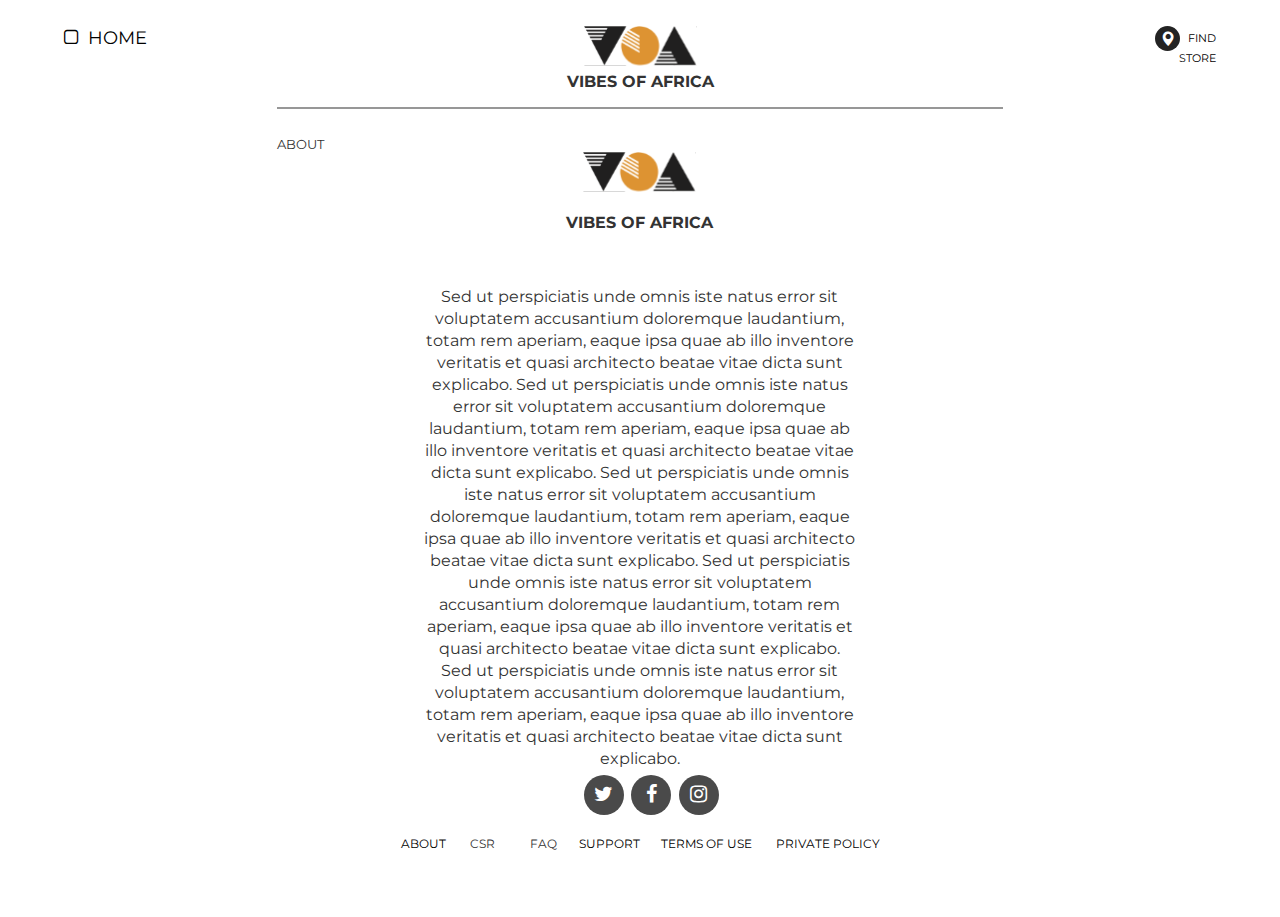
==== about.html @ 73fddd93 "contacts and others added" ====
<!DOCTYPE html>

<html>
    <head>
        <meta charset="utf-8" />
        <meta name="viewport" content="user-scalable=no, initial-scale=1, maximum-scale=1, minimum-scale=1, width=device-width" />
        <link rel="stylesheet" type="text/css" href="css/bootstrap.min.css">
        <link rel="stylesheet" type="text/css" href="css/font-awesome.min.css">
        
        <title>about</title>
        <link href="https://fonts.googleapis.com/css?family=Montserrat:300" rel="stylesheet">
        <link rel="stylesheet" href="https://maxcdn.bootstrapcdn.com/bootstrap/3.3.7/css/bootstrap.min.css">
        <script src="https://ajax.googleapis.com/ajax/libs/jquery/3.3.1/jquery.min.js"></script>
        <script src="https://maxcdn.bootstrapcdn.com/bootstrap/3.3.7/js/bootstrap.min.js"></script>
        <link href="https://stackpath.bootstrapcdn.com/font-awesome/4.7.0/css/font-awesome.min.css" rel="stylesheet" >
        <link rel="stylesheet" type="text/css" href="css/index.css">
        <link rel="stylesheet" type="text/css" href="css/product.css">
        <link href="https://fonts.googleapis.com/css?family=Montserrat:700" rel="stylesheet">

    </head>

    <body>
        <div class="container">
            <div class="header" style="height:6vh;">
                <div class="row">
                        <div class=" col-md-4 head-left">
                                <a href="index.html"><span style="font-size: 18PX;"><i class="fa fa-square-o" aria-hidden="true"></i>&nbsp;&nbsp;HOME</span></a>
                        </div>
                        <div class="col-md-4 head-center"><img src="img/logo.svg"></div>
                        <div class="col-md-4">
                            <div class="row">
                                <div class="col-md-9"></div>
                                    <div  class="col-md-3 head-right">
                                            <a href="#"><div class="img-circle map"><i class="glyphicon glyphicon-map-marker"></i></div><div class="store">FIND STORE</div></a>
                                    </div>
                            </div>
                        </div>
                </div>
                <div align="center"><p style="font-size: 16px; font-weight: bold;">VIBES OF AFRICA</p></div>
            </div>
            
            <div class="body">
                <div class="hr"></div>
                <div class="row row-four about" style="height: 70vh; padding:0;">
                    <p style="font-size: 13px; line-height: 16px;">ABOUT</p>
                    <div class="head-center" style=" margin-bottom:15px;"><img src="img/logo.svg"></div>
                    <div align="center"><p style="font-size: 16px; font-weight: bold;">VIBES OF AFRICA</p></div>
                    <div lign="center" style=" margin-top:15px; font-size: 16px; line-height: 22px; text-align: center; padding: 5% 20% 0 20%;">Sed ut perspiciatis unde omnis iste natus
                        error sit voluptatem accusantium doloremque laudantium, totam rem aperiam, eaque ipsa quae ab illo inventore veritatis et quasi architecto beatae vitae dicta sunt explicabo. Sed ut perspiciatis unde omnis iste natus error sit voluptatem accusantium doloremque laudantium, totam rem aperiam, eaque ipsa quae ab illo inventore veritatis et quasi architecto beatae vitae dicta sunt explicabo. Sed ut perspiciatis unde omnis iste natus error sit voluptatem accusantium doloremque laudantium, totam rem aperiam, eaque ipsa quae ab illo inventore veritatis et quasi architecto beatae vitae dicta sunt explicabo. Sed ut perspiciatis unde omnis iste natus error sit voluptatem accusantium doloremque laudantium, totam rem aperiam, eaque ipsa quae ab illo inventore veritatis et quasi architecto beatae vitae dicta sunt explicabo. Sed ut perspiciatis unde omnis iste natus error sit voluptatem accusantium doloremque laudantium, totam rem aperiam, eaque ipsa quae ab illo inventore veritatis et quasi architecto beatae vitae dicta sunt explicabo. </div>
                </div>
                <!-- FOOTER -->
                <div class="social" style="padding-top:1vh; height: auto;">
                    <div class="row">
                        <div class="col-md-5"></div>
                        <div class="col-md-2">
                                <div class="row">
                                        <div class="col-md-4">
                                            <div class="img-circle icon"><i class="fa fa-twitter fam" aria-hidden="true"></i></div>
                                        </div>
                                        <div class="col-md-4">
                                            <div class="img-circle icon"><i class="fa fa-facebook fam"></i></div>    
                                        </div>
                                        <div class="col-md-4">
                                            <div class="img-circle icon"><i class="fa fa-instagram fam"></i></div>    
                                        </div>
                                </div>
                        </div>
                        <div class="col-md-5"></div>
                    </div>
                </div>
                <div class="others" style="padding-bottom: 1vh;">
                        <div class="row">
                        <div class="col-md-3"></div>
                        <div class="col-md-6 mub">
                                <div class="row bum">
                                    <div class="col-md-1"><div align="center"><a href="about.html"><p>ABOUT</p></a></div></div>
                                    <div class="col-md-2"><div align="center"><p>CSR</p></div></div>
                                    
                                    <div class="col-md-1"><div align="center"><p>FAQ</p></div></div>
                                   
                                    <div class="col-md-2"><div align="center"><a href="contact.html"><p>SUPPORT</p></a></div></div>
                                    <div class="col-md-3"><div align="center"><a href="terms.html"><p>TERMS OF USE</p></a></div></div>
                                    <div class="col-md-3"><div align="center"><a href="policy.html"><p>PRIVATE POLICY</p></a></div></div>
                                </div>
                        </div>
                        <div class="col-md-3"></div>
                    </div>
                </div>
            </div>
        </div>

        <script type="text/javascript" src="js/jquery.js"></script>
        <!-- <script type="text/javascript" src="js/fontawesome-all.js"></script> -->
        <script type="text/javascript" src="js/bootstrap.min.js"></script>
    </body>
</html>
---- css/index.css ----
html, body{
	margin:0;
	padding: 0;
	width: 100%;
	height: 100%;
	overflow-x: hidden;
	overflow-y: hidden;
	font-family: 'Montserrat', sans-serif;
}
div, span, applet, object, iframe,
h1, h2, h3, h4, h5, h6, p, blockquote, pre,
a, abbr, acronym, address, big, cite, code,
del, dfn, em, img, ins, kbd, q, s, samp,
small, strike, strong, sub, sup, tt, var,
b, u, i, center,
dl, dt, dd, ol, ul, li,
fieldset, form, label, legend,
table, caption, tbody, tfoot, thead, tr, th, td,
article, aside, canvas, details, embed, 
figure, figcaption, footer, header, hgroup, 
menu, nav, output, ruby, section, summary,
time, mark, audio, video, .row, .col-md-4, .col-md-3, .col-md-1, .col-md-6, .col-md-7, .col-md-9 {
	margin: 0;
	padding: 0;
	border: 0;
	font-size: 100%;
	font: inherit;
	vertical-align: baseline;
}
a{
	color: #000;
}

a:hover{
	color: #000;
	text-decoration:none;
}

@media (max-width: 100%){
	.container{
		max-width: 100%;
		width: 100%
	}
}

.container{
	padding:2% 5% 0 5%;
	margin:0px;
	width: 100%;
	height:100vh;
	background-color:#fff;

}
/* HEADER CSS */
.header{
	height: 10vh;
	width: 100%;
}
.head-left{
	height:5vh;
	font-size: 14px;
}
.fa-th{
	font-size: 20px;
}
.head-center{
	height:5vh;
	text-align: center;
}
.glyphicon-map-marker{
	font-size: 15px;
	color: #fff;
}
.map{
	background-color:#232323;
	width:25px;
	height: 25px;
	margin-left: 15px;
	padding-top: 4px;
	text-align: center;
	float: left;
	
}
.store{

	width:auto;
	height: 70px;
	padding-top: 5px;
	font-size:11px;
	
}
.head-right{
	height:5vh;
	text-align: right;
	padding-left: 20px;
}
/* BODY CSS */
.body{
	padding: 0 5% 0 5%;
	height: 60vh;
}
.one{
	height: 60vh;
	background-color: blue;
}
.two{
	height: 60vh;
	background-color: red;
}
.three{
	height: 60vh;
	background-color: black;
}
.four{
	height: 60vh;
	background-color: orange;
}
/* FOOTER CSS */
.social{
	height: 8vh;
	/* background-color: purple; */
	padding-top:3vh;
}
.video{
	height: 12vh;
	/* background-color: brown; */
	padding-top:20px;
}
.others{
	/* height: 8vh;
	background-color: cyan; */
	font-size: 14px;
}
.video-inner{
	height: 10vh;
	width:585px;
	border-radius:10px;
	background-color: #F1F3F4;
}

.icon{
	background-color:#4A4A4A;
	width:40px;
	height: 40px;
	margin-left: 15px;
	padding-top: 9px;
	text-align: center;
	
}
.fam{
	font-size: 20px;
	color: #fff;
}
.bum{
	padding: 0 10px 0 20px;
	font-size:12px;
}
.mub{
	padding-top:20px;
}

/* overlay index */
/* overlay */
.middle-index {
    transition: .5s ease;
    opacity: 0;
    position: absolute;
    top: 50%;
    left: 50%;
    transform: translate(-50%, -50%);
    -ms-transform: translate(-50%, -50%);
	text-align: center;
	font-family: 'Montserrat', sans-serif;
	font-size: 18px;
	line-height: 22px;
  }
  
  .slide:hover .lass {
    opacity: 0.9;
  }
  
  .slide:hover .middle-index {
    opacity: 1;
  }

  #overlay {
    position: fixed;
    display: none;
    width: 0;
    height: 100%;
    top: 0;
    left: 0;
    right: 0;
    bottom: 0;
    background-color: #fff;
    z-index: 2;
	cursor: pointer;
	/* transition: 5s; */

	-webkit-animation: left2right 2s; /* Safari 4.0 - 8.0 */
    animation: left2right 0.1s ;
}

/* Safari 4.0 - 8.0 */
@-webkit-keyframes left2right {
    0%   {background-color: rgba(255, 255, 255, 1); width: 0px;}
    25%  {background-color: rgba(255, 255, 255, 1); width: 25%; }
    50%  {background-color: rgba(255, 255, 255, 1); width: 50%;}
    75%  {background-color: rgba(0255, 255, 255, 1); width: 75%;}
    100% {background-color: rgba(255, 255, 255, 1); width: 100%;}
}

@keyframes left2right {
	0%   {background-color: rgba(255, 255, 255, 1); width: 0px;}
    25%  {background-color: rgba(255, 255, 255, 1); width: 25%; }
    50%  {background-color: rgba(255, 255, 255, 1); width: 50%;}
    75%  {background-color: rgba(0255, 255, 255, 1); width: 75%;}
    100% {background-color: rgba(255, 255, 255, 1); width: 100%;}
}
.index{
	-webkit-animation: left2right 2s; /* Safari 4.0 - 8.0 */
    animation: left2right 0.1s ;
}
@keyframes right2left {
	0%   {background-color: rgba(255, 255, 255, 1); width: 100%;}
    25%  {background-color: rgba(255, 255, 255, 1); width: 75%; }
    50%  {background-color: rgba(255, 255, 255, 1); width: 50%;}
    75%  {background-color: rgba(0255, 255, 255, 1); width: 25%;}
    100% {background-color: rgba(255, 255, 255, 1); width: 0%;}
}
---- css/product.css ----
.body{
    padding: 0 5% 0 5%;
    height: 90vh;
}
.row-one{
    height: 5vh;
}
.row-two{
    height: 10vh;
    padding-top:5vh;
}
.row-three{
    height: 10vh;
    
}
.row-four{
    height: 60vh;
    padding: 0 20% 0 20%;
}

.menu{
    border: 1px solid #979797;
    border-right: 0px;
    height: 40px;
    padding-top:10px;
    /* background-color: #F2F2F2; */
}
.underline{
    border-bottom: 1px solid #979797;
    padding-bottom:1vh;
    font-size: 14px;
}
.gen{
    padding-top:2vh;
}
.image1{
    height:35vh;
    background-color: chartreuse;
    margin-bottom: 15px;
}
.image2{
    height:35vh;
    background-color: firebrick;
    margin-bottom: 15px;
}
.image3{
    height:35vh;
    background-color: gray;
    margin-bottom: 15px;
}
.image4{
    height:35vh;
    background-color: rebeccapurple;
    margin-bottom: 15px;
}
.list{
    margin-left:15px;
    padding-top:15px;
    font-size: 11px;
    line-height: 13px;
}

/* overlay */
.middle {
    height:35vh;
    width: 230px;
    background-color: black;
    margin-bottom: 15px;
    transition: .5s ease;
    opacity: 0;
    position: absolute;
    top: 42%;
    left: 50%;
    transform: translate(-50%, -50%);
    -ms-transform: translate(-50%, -50%);
    text-align: center;
    font-family: 'Montserrat', sans-serif;
    font-size: 18px;
	line-height: 22px;

  }
  
  .gen:hover .img-card {
    opacity: 0.9;
  }
  
  .gen:hover .middle {
    opacity: 1;
  }
  .fa-plane{
      font-size:16px;
  }

  select {

    /* styling */
    background-color: white;
    border-radius: 4px;
    display: inline-block;
    line-height: 1.5em;
    padding: 0.5em 3.5em 0.5em 1em;
    border: 1px solid #D8D8D8;
    border-radius: 5px;
    /* reset */
  
    margin: 0;      
    -webkit-box-sizing: border-box;
    -moz-box-sizing: border-box;
    box-sizing: border-box;
    -webkit-appearance: none;
    -moz-appearance: none;
  }


  .but{
      margin-left:0%;
      margin-top:20px;
      background-color: #16A085;
      color: #fff;
      font-size:12px;
      font-weight:600;
      width:67%;
      margin-bottom: 20px;
  }
  .threea{
      border: 1px solid #E8E8E8;
      height: 8vh; 
      margin-top:0.5vh; 
      margin-bottom:0.5vh;
      
  }
  .hr{
    /* margin-left: 10%;
    margin-right: 10%; */
    
    background-color: #979797;
    height: 2px;
    width: 70%;
    margin:0 auto;
    margin-top: 3vh;
    margin-bottom: 3vh;
  }
  .onea{
    height: 45vh;
    border: 1px solid #E8E8E8;
  }
  .about{
    width: 70%;
    margin:0 auto;
  }
  .inp{
    background-color: #F8F8F8;
    border-radius: 4px;
    display: inline-block;
    line-height: 1.5em;
    height: 54px;
    padding: 0.5em 3.5em 0.5em 1em;
    border: 1px solid #D4D4D4;
    border-radius: 5px;
    margin: 0;
    -webkit-box-sizing: border-box;
    -moz-box-sizing: border-box;
    box-sizing: border-box;
    -webkit-appearance: none;
  }
  .form{
      width:60%;
  }
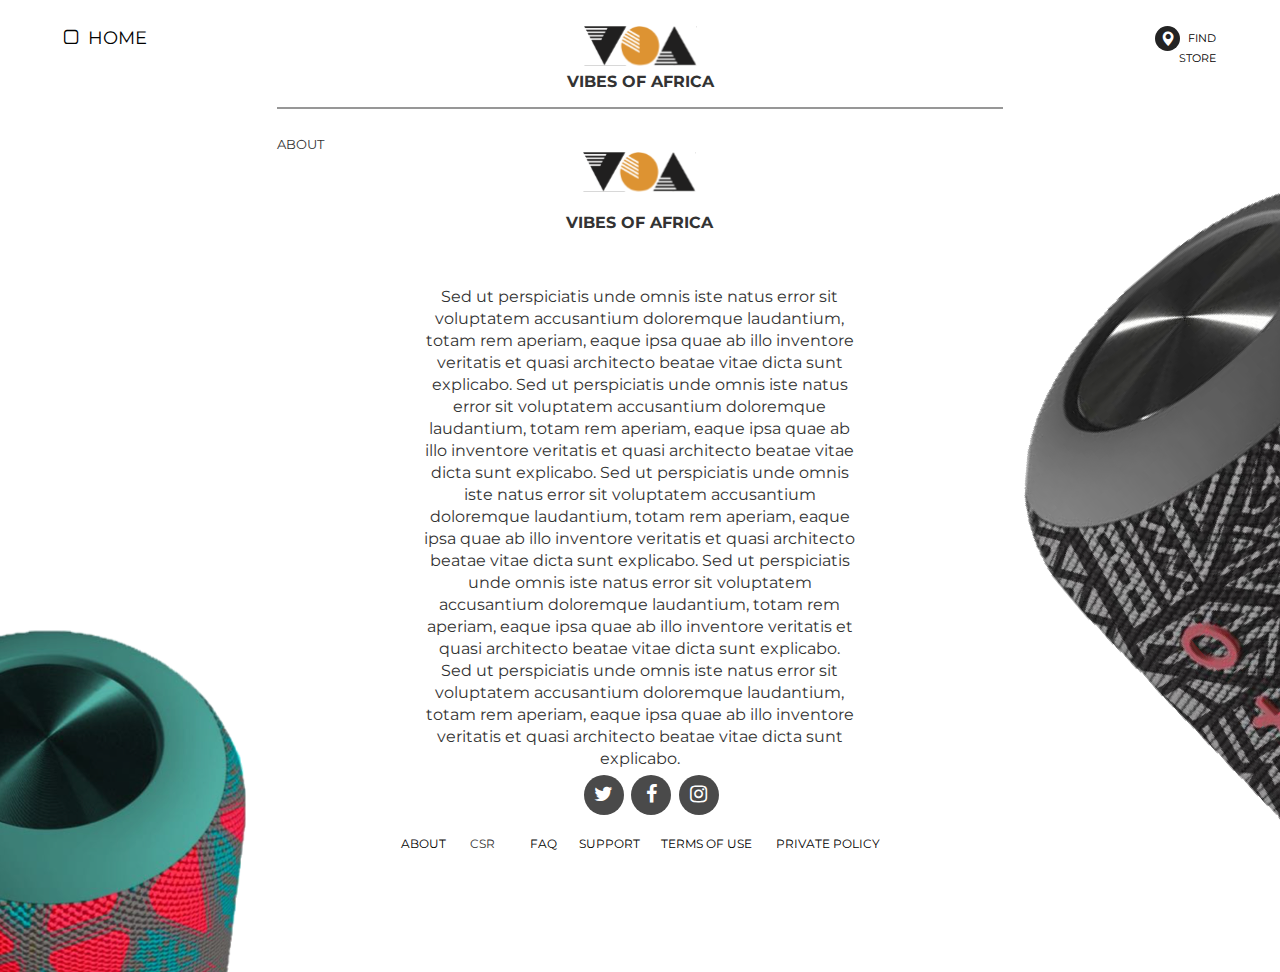
==== commit 0a1a9df8: "images added" ====
--- a/about.html
+++ b/about.html
@@ -48,6 +48,7 @@
                     <div lign="center" style=" margin-top:15px; font-size: 16px; line-height: 22px; text-align: center; padding: 5% 20% 0 20%;">Sed ut perspiciatis unde omnis iste natus
                         error sit voluptatem accusantium doloremque laudantium, totam rem aperiam, eaque ipsa quae ab illo inventore veritatis et quasi architecto beatae vitae dicta sunt explicabo. Sed ut perspiciatis unde omnis iste natus error sit voluptatem accusantium doloremque laudantium, totam rem aperiam, eaque ipsa quae ab illo inventore veritatis et quasi architecto beatae vitae dicta sunt explicabo. Sed ut perspiciatis unde omnis iste natus error sit voluptatem accusantium doloremque laudantium, totam rem aperiam, eaque ipsa quae ab illo inventore veritatis et quasi architecto beatae vitae dicta sunt explicabo. Sed ut perspiciatis unde omnis iste natus error sit voluptatem accusantium doloremque laudantium, totam rem aperiam, eaque ipsa quae ab illo inventore veritatis et quasi architecto beatae vitae dicta sunt explicabo. Sed ut perspiciatis unde omnis iste natus error sit voluptatem accusantium doloremque laudantium, totam rem aperiam, eaque ipsa quae ab illo inventore veritatis et quasi architecto beatae vitae dicta sunt explicabo. </div>
                 </div>
+                
                 <!-- FOOTER -->
                 <div class="social" style="padding-top:1vh; height: auto;">
                     <div class="row">
@@ -76,7 +77,7 @@
                                     <div class="col-md-1"><div align="center"><a href="about.html"><p>ABOUT</p></a></div></div>
                                     <div class="col-md-2"><div align="center"><p>CSR</p></div></div>
                                     
-                                    <div class="col-md-1"><div align="center"><p>FAQ</p></div></div>
+                                    <div class="col-md-1"><div align="center"><a href="faq.html"><p>FAQ</p></a></div></div>
                                    
                                     <div class="col-md-2"><div align="center"><a href="contact.html"><p>SUPPORT</p></a></div></div>
                                     <div class="col-md-3"><div align="center"><a href="terms.html"><p>TERMS OF USE</p></a></div></div>
@@ -88,7 +89,8 @@
                 </div>
             </div>
         </div>
-
+        <img src="img/right.png" style="position: absolute; top:20%; left:80%;">
+        <img src="img/left.png" style="position: absolute; top:70%; left:0;">
         <script type="text/javascript" src="js/jquery.js"></script>
         <!-- <script type="text/javascript" src="js/fontawesome-all.js"></script> -->
         <script type="text/javascript" src="js/bootstrap.min.js"></script>
--- a/css/index.css
+++ b/css/index.css
@@ -195,8 +195,6 @@
     background-color: #fff;
     z-index: 2;
 	cursor: pointer;
-	/* transition: 5s; */
-
 	-webkit-animation: left2right 2s; /* Safari 4.0 - 8.0 */
     animation: left2right 0.1s ;
 }
@@ -229,3 +227,14 @@
     100% {background-color: rgba(255, 255, 255, 1); width: 0%;}
 }
 
+
+/* RESPONSIVEEVEINES */
+@media (max-width: 767px){
+	body{
+		overflow-y:auto;
+	}
+	.rmt{
+		margin-top:10%;
+	}
+
+}--- a/css/product.css
+++ b/css/product.css
@@ -127,7 +127,21 @@
       height: 8vh; 
       margin-top:0.5vh; 
       margin-bottom:0.5vh;
-      
+      /* background: url(../img/product1.png); */
+      background-position: center;
+      background-repeat: no-repeat;
+  }
+  .rotated45 {
+    transform: rotate(45deg); /* Equal to rotateZ(45deg) */
+    margin-top:10px;
+  }
+  .rotated90 {
+    transform: rotate(90deg); /* Equal to rotateZ(45deg) */
+    margin-top:10px;
+  }
+  .rotated300 {
+    transform: rotate(300deg); /* Equal to rotateZ(45deg) */
+    margin-top:10px;
   }
   .hr{
     /* margin-left: 10%;
@@ -143,6 +157,10 @@
   .onea{
     height: 45vh;
     border: 1px solid #E8E8E8;
+    object-fit: fill;
+    background: url(../img/product.png);
+    background-position: center;
+    background-repeat: no-repeat;
   }
   .about{
     width: 70%;
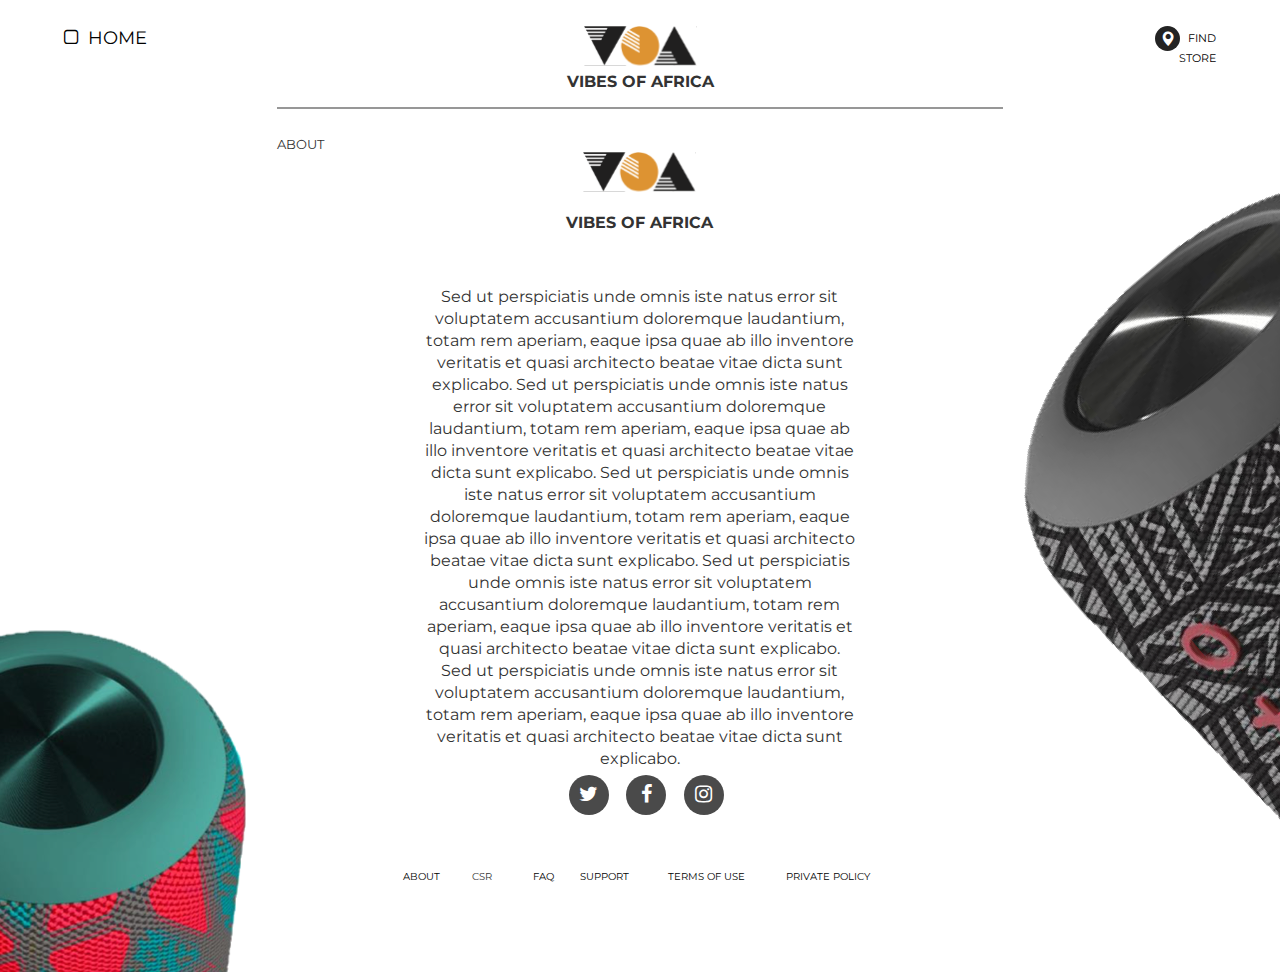
==== commit 0d30bbf0: "26th octber additions  and mobile rsponsiveness" ====
--- a/about.html
+++ b/about.html
@@ -21,7 +21,7 @@
 
     <body>
         <div class="container">
-            <div class="header" style="height:6vh;">
+            <div class="header hidden-xs hidden-sm" style="height:6vh;">
                 <div class="row">
                         <div class=" col-md-4 head-left">
                                 <a href="index.html"><span style="font-size: 18PX;"><i class="fa fa-square-o" aria-hidden="true"></i>&nbsp;&nbsp;HOME</span></a>
@@ -37,60 +37,90 @@
                         </div>
                 </div>
                 <div align="center"><p style="font-size: 16px; font-weight: bold;">VIBES OF AFRICA</p></div>
+                </div>
+                <!-- mobile responsive header -->
+                <div class="header col-xs-12 hidden-md hidden-lg" style="height:10vh;">
+                    <div class="row">
+                            <div class=" col-xs-4 head-left" style="padding-left:10px;">
+                                    <a href="index.html"><span style="font-size: 14px; "><i class="fa fa-times" aria-hidden="true"></i>&nbsp;&nbsp;</span></a>
+                            </div>
+                            <div class="col-xs-4 head-center"><img src="img/logo.svg" class="logo"></div>
+                            <div class="col-xs-4">
+                                <div class="row" style="padding-right:10px;">
+                                    <div class="col-xs-9"></div>
+                                        <div  class="col-xs-3 head-right" >
+                                                <a href="#"><div class="img-circle map" style="margin-right:10px;"><i class="glyphicon glyphicon-map-marker"></i></div></a>
+                                        </div>
+                                </div>
+                            </div>
+                    </div>
+                  
             </div>
-            
+                  
+        
             <div class="body">
                 <div class="hr"></div>
-                <div class="row row-four about" style="height: 70vh; padding:0;">
+                <div class="row row-four about  hidden-xs hidden-sm" style="height: 70vh; padding:0;">
                     <p style="font-size: 13px; line-height: 16px;">ABOUT</p>
                     <div class="head-center" style=" margin-bottom:15px;"><img src="img/logo.svg"></div>
                     <div align="center"><p style="font-size: 16px; font-weight: bold;">VIBES OF AFRICA</p></div>
                     <div lign="center" style=" margin-top:15px; font-size: 16px; line-height: 22px; text-align: center; padding: 5% 20% 0 20%;">Sed ut perspiciatis unde omnis iste natus
                         error sit voluptatem accusantium doloremque laudantium, totam rem aperiam, eaque ipsa quae ab illo inventore veritatis et quasi architecto beatae vitae dicta sunt explicabo. Sed ut perspiciatis unde omnis iste natus error sit voluptatem accusantium doloremque laudantium, totam rem aperiam, eaque ipsa quae ab illo inventore veritatis et quasi architecto beatae vitae dicta sunt explicabo. Sed ut perspiciatis unde omnis iste natus error sit voluptatem accusantium doloremque laudantium, totam rem aperiam, eaque ipsa quae ab illo inventore veritatis et quasi architecto beatae vitae dicta sunt explicabo. Sed ut perspiciatis unde omnis iste natus error sit voluptatem accusantium doloremque laudantium, totam rem aperiam, eaque ipsa quae ab illo inventore veritatis et quasi architecto beatae vitae dicta sunt explicabo. Sed ut perspiciatis unde omnis iste natus error sit voluptatem accusantium doloremque laudantium, totam rem aperiam, eaque ipsa quae ab illo inventore veritatis et quasi architecto beatae vitae dicta sunt explicabo. </div>
                 </div>
-                
+                <div class="row row-four about hidden-lg hidden-md" style="height: auto; padding:0.5% 0 0 0; margin-bottom: 20%;">
+                        <p style="font-size: 13px; line-height: 16px;">ABOUT</p>
+                        <div style=" margin-top:5px; font-size: 11px; line-height: 12px; padding: 3% 0% 0 0%;">Sed ut perspiciatis unde omnis iste natus<br>
+                            error sit voluptatem accusantium doloremque laudantium, totam rem aperiam, eaque ipsa quae ab illo inventore veritatis et quasi architecto beatae vitae dicta sunt explicabo. Sed ut perspiciatis unde omnis iste natus error sit voluptatem accusantium doloremque laudantium, totam rem aperiam, eaque ipsa quae ab illo inventore veritatis et quasi architecto beatae vitae dicta sunt explicabo. Sed ut perspiciatis unde omnis iste natus error sit voluptatem accusantium doloremque laudantium, totam rem aperiam, eaque ipsa quae ab illo inventore veritatis et quasi architecto beatae vitae dicta sunt explicabo. Sed ut perspiciatis unde omnis iste natus error sit voluptatem accusantium doloremque laudantium, totam rem aperiam, eaque ipsa quae ab illo inventore veritatis et quasi architecto beatae vitae dicta sunt explicabo. Sed ut perspiciatis unde omnis iste natus error sit voluptatem accusantium doloremque laudantium, totam rem aperiam, eaque ipsa quae ab illo inventore veritatis et quasi architecto beatae vitae dicta sunt explicabo. 
+                            </div>
+                        
+                </div>
                 <!-- FOOTER -->
                 <div class="social" style="padding-top:1vh; height: auto;">
                     <div class="row">
-                        <div class="col-md-5"></div>
-                        <div class="col-md-2">
+                        <div class="col-md-5 hidden-xs hidden-sm"></div>
+                        <div class="col-md-2 col-xs-12 col-sm-12">
                                 <div class="row">
-                                        <div class="col-md-4">
+                                        <div class="col-md-4 col-xs-4 col-sm-4">
                                             <div class="img-circle icon"><i class="fa fa-twitter fam" aria-hidden="true"></i></div>
                                         </div>
-                                        <div class="col-md-4">
+                                        <div class="col-md-4 col-xs-4 col-sm-4">
                                             <div class="img-circle icon"><i class="fa fa-facebook fam"></i></div>    
                                         </div>
-                                        <div class="col-md-4">
+                                        <div class="col-md-4 col-xs-4 col-sm-4">
                                             <div class="img-circle icon"><i class="fa fa-instagram fam"></i></div>    
                                         </div>
                                 </div>
                         </div>
-                        <div class="col-md-5"></div>
+                        <div class="col-md-5 hidden-xs hidden-sm"></div>
                     </div>
                 </div>
                 <div class="others" style="padding-bottom: 1vh;">
                         <div class="row">
-                        <div class="col-md-3"></div>
-                        <div class="col-md-6 mub">
-                                <div class="row bum">
-                                    <div class="col-md-1"><div align="center"><a href="about.html"><p>ABOUT</p></a></div></div>
-                                    <div class="col-md-2"><div align="center"><p>CSR</p></div></div>
-                                    
-                                    <div class="col-md-1"><div align="center"><a href="faq.html"><p>FAQ</p></a></div></div>
-                                   
-                                    <div class="col-md-2"><div align="center"><a href="contact.html"><p>SUPPORT</p></a></div></div>
-                                    <div class="col-md-3"><div align="center"><a href="terms.html"><p>TERMS OF USE</p></a></div></div>
-                                    <div class="col-md-3"><div align="center"><a href="policy.html"><p>PRIVATE POLICY</p></a></div></div>
+                                <div class="col-md-3 hidden-xs hidden-sm"></div>
+                                <div class="col-md-6 mub col-xs-12 col-sm-12" style="font-size:10px; padding-top:5vh;">
+                                        <div class="row bum" style="font-size:10px; text-align: center; margin-top: 10px;">
+                                            <div class="col-md-1 col-xs-3 col-sm-3"><div align="center"><a href="about.html"><p>ABOUT</p></a></div></div>
+                                            <div class="col-md-2 col-xs-3 col-sm-3"><div align="center"><p>CSR</p></div></div>
+                                            
+                                            <div class="col-md-1 col-xs-3 col-sm-3"><div align="center"><a href="faq.html"><p>FAQ</p></a></div></div>
+                                           
+                                            <div class="col-md-2 col-xs-3 col-sm-3"><div align="center"><a href="contact.html"><p>SUPPORT</p></a></div></div>
+                                            <div class="col-md-3 hidden-sm hidden-xs"><div align="center"><a href="terms.html"><p>TERMS OF USE</p></a></div></div>
+                                            <div class="col-md-3 hidden-sm hidden-xs"><div align="center"><a href="policy.html"><p>PRIVATE POLICY</p></a></div></div>
+                                        </div>
+                                      <div class="row hidden-md hidden-lg" >
+                                            
+                                            <div class="col-sm-6 col-xs-6 hidden-md hidden-lg"><div align="center"><a href="terms.html"><p>TERMS OF USE</p></a></div></div>
+                                            <div class="col-sm-6 col-xs-6 hidden-md hidden-lg"><div align="center"><a href="policy.html"><p>PRIVATE POLICY</p></a></div></div>
+                                      </div>
                                 </div>
-                        </div>
-                        <div class="col-md-3"></div>
-                    </div>
+                                <div class="col-md-3 hidden-xs hidden-sm"></div>
+                            </div>
                 </div>
             </div>
         </div>
-        <img src="img/right.png" style="position: absolute; top:20%; left:80%;">
-        <img src="img/left.png" style="position: absolute; top:70%; left:0;">
+        <img src="img/right.png" style="position: absolute; top:20%; left:80%;" class=" hidden-xs hidden-sm">
+        <img src="img/left.png" style="position: absolute; top:70%; left:0;" class=" hidden-xs hidden-sm">
         <script type="text/javascript" src="js/jquery.js"></script>
         <!-- <script type="text/javascript" src="js/fontawesome-all.js"></script> -->
         <script type="text/javascript" src="js/bootstrap.min.js"></script>
--- a/css/index.css
+++ b/css/index.css
@@ -155,9 +155,7 @@
 	padding: 0 10px 0 20px;
 	font-size:12px;
 }
-.mub{
-	padding-top:20px;
-}
+
 
 /* overlay index */
 /* overlay */
@@ -235,6 +233,23 @@
 	}
 	.rmt{
 		margin-top:10%;
-	}
-
+		margin-bottom: 5px;
+	}
+	.rm{
+		margin-bottom: 5px;
+	}
+	.bum{
+		padding: 0 ;
+	}
+	.video-inner{
+		height: 10vh;
+		width:auto;
+		border-radius:10px;
+		background-color: #F1F3F4;
+	}
+	.container-audio {
+		width: 100%;
+		height: 60%;
+	}
+	
 }--- a/css/product.css
+++ b/css/product.css
@@ -1,3 +1,6 @@
+.col-xs-3, .col-xs-9, .col-xs-4, .col-xs-12, .col-sm-12{
+    padding:0;
+}
 .body{
     padding: 0 5% 0 5%;
     height: 90vh;
@@ -183,4 +186,73 @@
   }
   .form{
       width:60%;
+  }
+  @media(max-width: 767px) {
+      .hr{
+          margin-top:12vh;
+          width: 100%;
+          /* margin:0; */
+      }
+      .about{
+          margin:0;
+          width:100%;
+          
+      }
+      .header{
+          padding-top: 12px;
+      }
+      .logo{
+          margin-left:-15px;
+      }
+      .map{
+          margin-left:0;
+      }
+      .form{
+        width:100%;
+    }
+    .inp{
+        background-color: #F8F8F8;
+        border-radius: 4px;
+        display: inline-block;
+        line-height: 1.5em;
+        height: 34px;
+        padding: 0.5em 3.5em 0.5em 1em;
+        border: 1px solid #D4D4D4;
+        border-radius: 5px;
+        margin: 0;
+        -webkit-box-sizing: border-box;
+        -moz-box-sizing: border-box;
+        box-sizing: border-box;
+        -webkit-appearance: none;
+      }
+      .bod {
+        padding: 0 5% 0 5%;
+        height: auto;
+        margin-top:10vh;
+    }
+    .menu {
+        border-right: 1px solid #979797;
+    }
+    .kora{
+        margin-top:15px;
+        margin-bottom: -10px;
+    }
+    .underline {
+        font-size: 12px;
+        text-align: center;
+    }
+    .pro{
+        overflow-y: auto;
+    }
+    .bood{
+        padding: 10vh 5% 5% 5%;
+        height: auto;
+        margin-bottom: 20px;
+    }
+    .rf{
+        padding:0;
+    }
+    .igm {
+        height: 40vh;
+    }
   }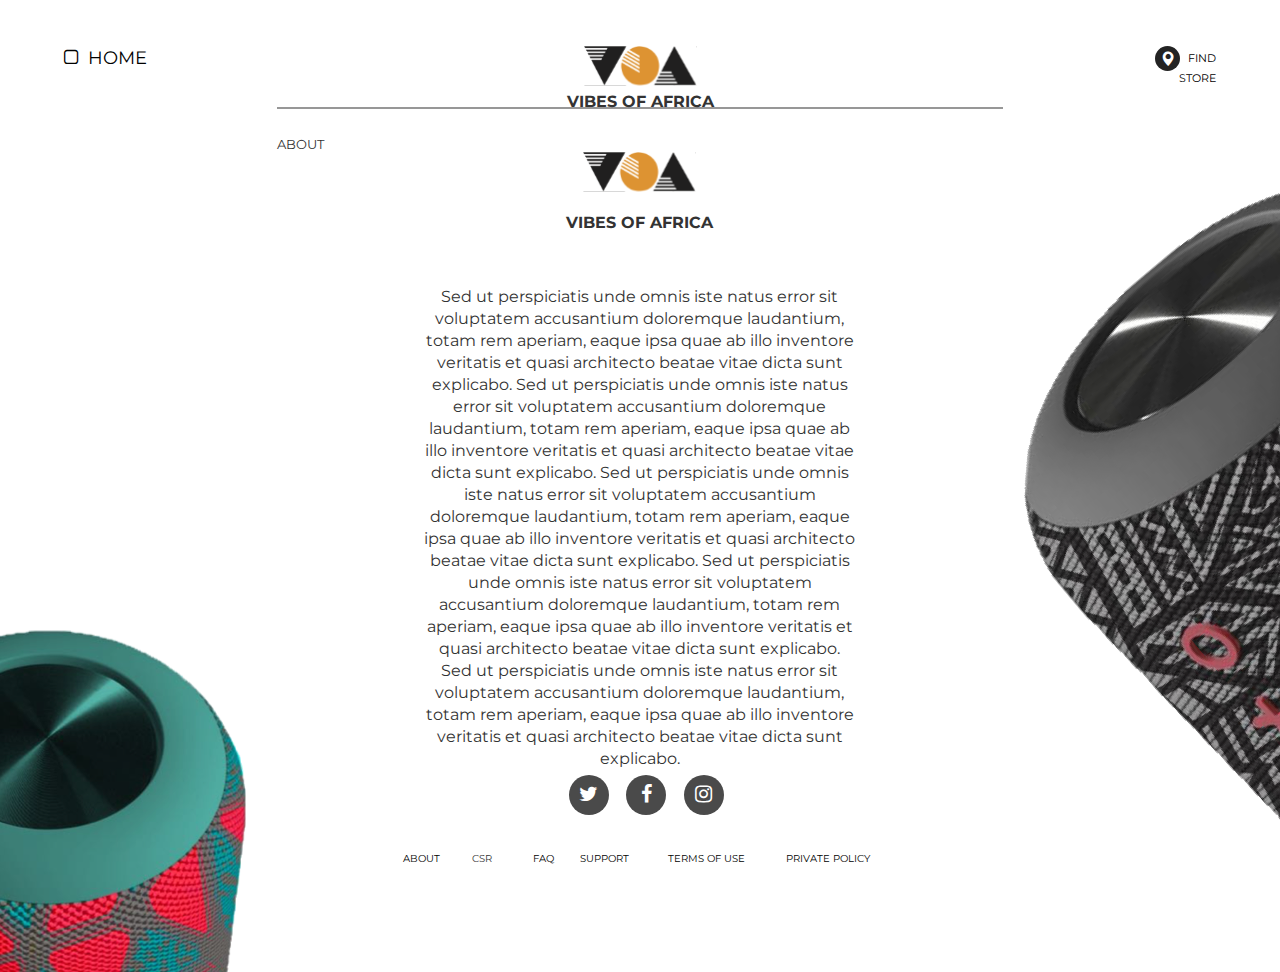
==== commit f865f22b: "respo adjusted" ====
--- a/about.html
+++ b/about.html
@@ -79,7 +79,7 @@
                     <div class="row">
                         <div class="col-md-5 hidden-xs hidden-sm"></div>
                         <div class="col-md-2 col-xs-12 col-sm-12">
-                                <div class="row">
+                                <div class="row ">
                                         <div class="col-md-4 col-xs-4 col-sm-4">
                                             <div class="img-circle icon"><i class="fa fa-twitter fam" aria-hidden="true"></i></div>
                                         </div>
@@ -97,7 +97,7 @@
                 <div class="others" style="padding-bottom: 1vh;">
                         <div class="row">
                                 <div class="col-md-3 hidden-xs hidden-sm"></div>
-                                <div class="col-md-6 mub col-xs-12 col-sm-12" style="font-size:10px; padding-top:5vh;">
+                                <div class="col-md-6 mub col-xs-12 col-sm-12" style="font-size:10px; padding-top:3vh;padding-bottom:5vh;">
                                         <div class="row bum" style="font-size:10px; text-align: center; margin-top: 10px;">
                                             <div class="col-md-1 col-xs-3 col-sm-3"><div align="center"><a href="about.html"><p>ABOUT</p></a></div></div>
                                             <div class="col-md-2 col-xs-3 col-sm-3"><div align="center"><p>CSR</p></div></div>
--- a/css/index.css
+++ b/css/index.css
@@ -55,6 +55,7 @@
 .header{
 	height: 10vh;
 	width: 100%;
+	padding-top: 20px;
 }
 .head-left{
 	height:5vh;
@@ -232,7 +233,7 @@
 		overflow-y:auto;
 	}
 	.rmt{
-		margin-top:10%;
+		margin-top:2%;
 		margin-bottom: 5px;
 	}
 	.rm{
--- a/css/product.css
+++ b/css/product.css
@@ -18,6 +18,10 @@
 }
 .row-four{
     height: 60vh;
+    padding: 0 20% 0 20%;
+}
+.row-foura{
+    height: 46vh;
     padding: 0 20% 0 20%;
 }
 
@@ -169,6 +173,13 @@
     width: 70%;
     margin:0 auto;
   }
+  .heig{
+    height: 48vh;
+    padding-top:0.5vh;
+  }
+  .details{
+    height: 20vh; padding:10px 20% 0 20%;
+}
   .inp{
     background-color: #F8F8F8;
     border-radius: 4px;
@@ -193,6 +204,10 @@
           width: 100%;
           /* margin:0; */
       }
+      .heig{
+        height: auto;
+        padding-top:0.5vh;
+      }
       .about{
           margin:0;
           width:100%;
@@ -245,9 +260,9 @@
         overflow-y: auto;
     }
     .bood{
-        padding: 10vh 5% 5% 5%;
+        padding: 8vh 5% 0% 5%;
         height: auto;
-        margin-bottom: 20px;
+        margin-bottom: 10px;
     }
     .rf{
         padding:0;
@@ -255,4 +270,29 @@
     .igm {
         height: 40vh;
     }
+    .onea {
+        height: 35vh;
+        border: 1px solid #E8E8E8;
+        object-fit:contain;
+        background: url(../img/product2.png);
+        background-position: center;
+        background-repeat: no-repeat;
+    }
+    .row-foura {
+         padding: 0;
+    }
+    .threea {
+        height: 14vh;
+    }
+    .hra {
+        margin-top: 60vh;
+        width: 100%;
+    }
+    .details{
+        height: 81vh; 
+        padding:0;
+    }
+    .mub{
+		padding-top:5vh;
+	}
   }